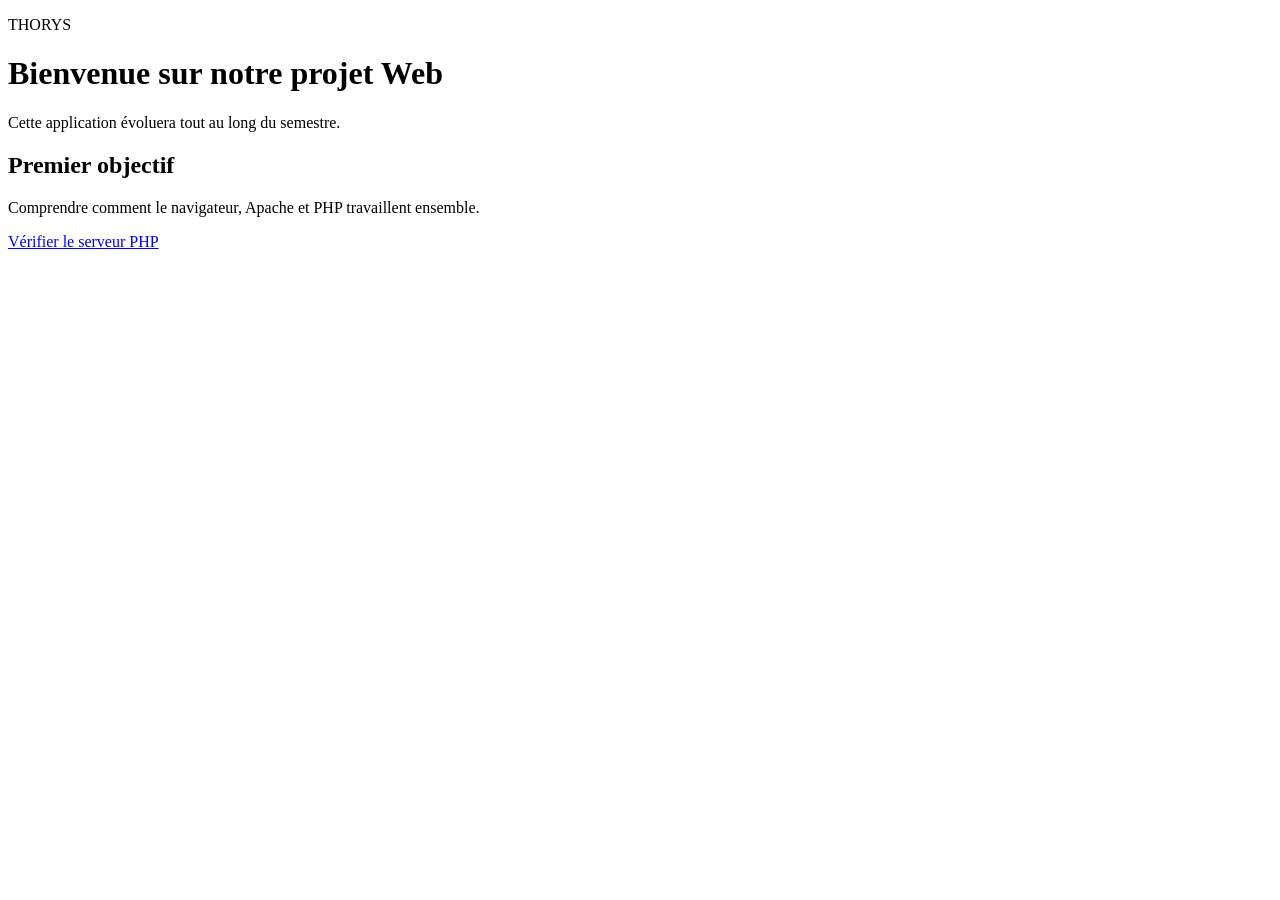
==== src/index.html @ d5dea7c0 "TP01 - initialisation de Thorys" ====
<!doctype html> 
<html lang="fr"> 
<head> 
 <meta charset="utf-8"> 
 <meta name="viewport" content="width=device-width, initial-scale=1"> 
 <title>Adam</title> 
 <link rel="stylesheet" href="css/style.css"> 
</head> 
<body> 
 <header> 
 <p class="marque">THORYS</p> 
 <h1>Bienvenue sur notre projet Web</h1> 
 <p>Cette application évoluera tout au long du semestre.</p> 
 </header> 
 <main> 
 <section> 
 <h2>Premier objectif</h2> 
 <p>Comprendre comment le navigateur, Apache et PHP travaillent ensemble.</p> 
 <a href="diagnostic.php">Vérifier le serveur PHP</a> 
 </section> 
 </main> 
</body> 
</html>
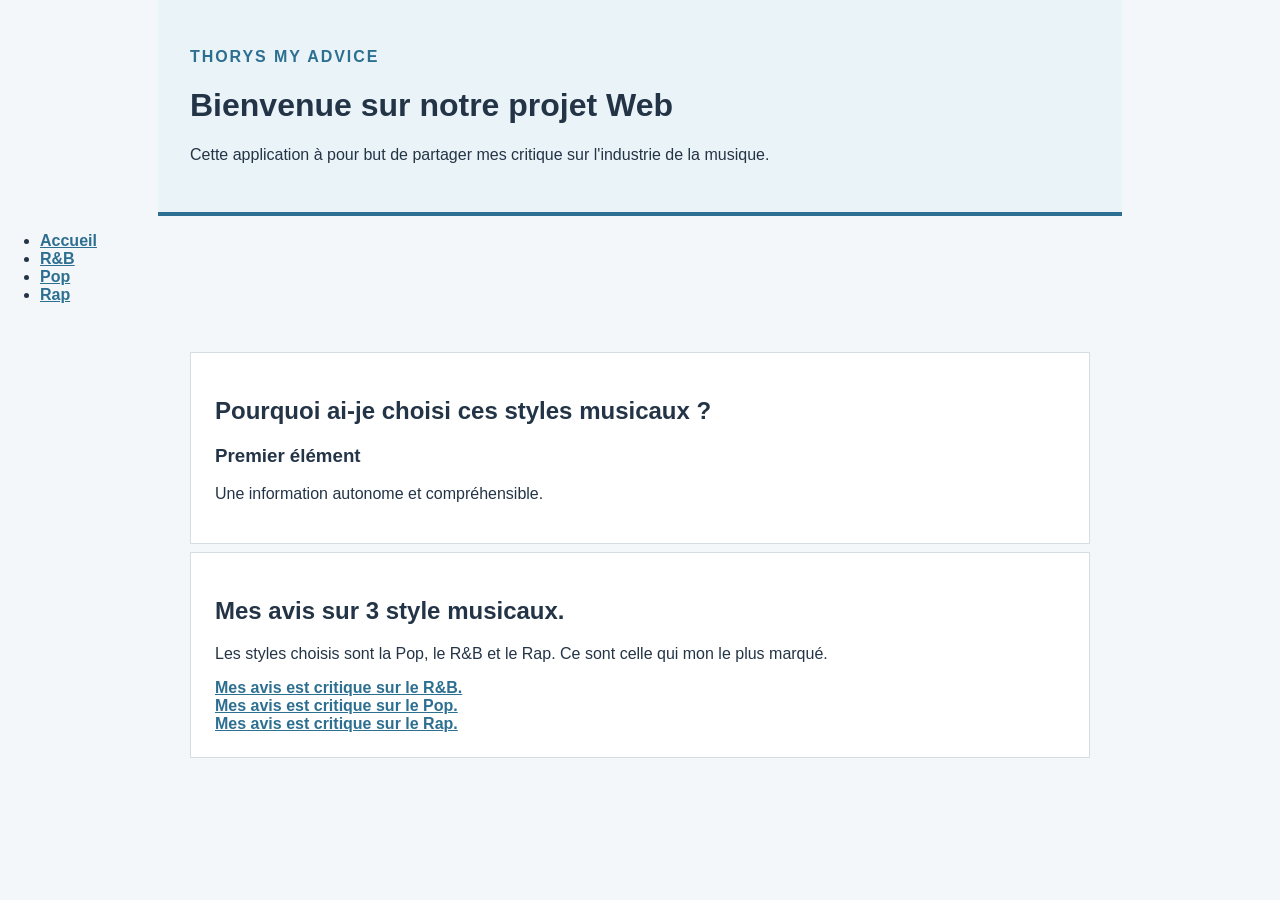
==== commit 9a098d2f: "TP02 - architecture HTML multipage" ====
--- a/src/index.html
+++ b/src/index.html
@@ -3,21 +3,38 @@
 <head> 
  <meta charset="utf-8"> 
  <meta name="viewport" content="width=device-width, initial-scale=1"> 
- <title>Adam</title> 
+ <title>Adam | Thorys</title> 
  <link rel="stylesheet" href="css/style.css"> 
 </head> 
 <body> 
  <header> 
- <p class="marque">THORYS</p> 
+ <p class="marque">THORYS MY ADVICE</p> 
  <h1>Bienvenue sur notre projet Web</h1> 
- <p>Cette application évoluera tout au long du semestre.</p> 
+ <p>Cette application à pour but de partager mes critique sur l'industrie de la musique.</p> 
  </header> 
- <main> 
- <section> 
- <h2>Premier objectif</h2> 
- <p>Comprendre comment le navigateur, Apache et PHP travaillent ensemble.</p> 
- <a href="diagnostic.php">Vérifier le serveur PHP</a> 
- </section> 
- </main> 
+ <nav aria-label="Navigation principale">
+<ul>
+<li><a href="index.html">Accueil</a></li>
+<li><a href="r&b.html">R&B</a></li>
+<li><a href="pop.html">Pop</a></li>
+<li><a href="rap.html">Rap</a></li>
+</ul>
+</nav>
+ <main>
+<section aria-labelledby="titre-selection">
+<h2 id="titre-selection">Pourquoi ai-je choisi ces styles musicaux ?</h2>
+<article>
+<h3>Premier élément</h3>
+<p>Une information autonome et compréhensible.</p>
+</article>
+</section>
+<section aria-labelledby="titre-accueil">
+	<h2 id="titre-accueil">Mes avis sur 3 style musicaux.</h2>
+	<p>Les styles choisis sont la Pop, le R&B et le Rap. Ce sont celle qui mon le plus marqué.</p>
+	<a href="r&b.html">Mes avis est critique sur le R&B.</a><br>
+	<a href="pop.html">Mes avis est critique sur le Pop.</a><br>
+	<a href="rap.html">Mes avis est critique sur le Rap.</a><br>
+</section>
+</main>
 </body> 
 </html>
--- a/src/css/style.css
+++ b/src/css/style.css
@@ -0,0 +1,48 @@
+
+:root { 
+ font-family: Arial, sans-serif; 
+ color: #243447; 
+ background: #f4f7f9; 
+} 
+body { 
+ margin: 0; 
+} 
+header, main { 
+ max-width: 900px; 
+ margin: 0 auto; 
+ padding: 32px; 
+} 
+header { 
+ background: #eaf3f7; 
+ border-bottom: 4px solid #2d6f91; 
+} 
+.marque { 
+ color: #2d6f91; 
+ font-weight: bold; 
+ letter-spacing: 0.12em; 
+} 
+section { 
+ background: white; 
+ padding: 24px; 
+ border: 1px solid #d5dde3; 
+ display: block;
+ margin-bottom: 8px;
+} 
+figcaption {
+	white-space: pre-line;
+}
+figure {
+	max-width: 100%;
+	margin: 24px auto;
+}
+img {
+	max-width: 70%;
+	height: auto;
+	display: block;
+	margin: 0 auto;
+}
+
+a{ 
+ color: #2d6f91; 
+ font-weight: bold; 
+}
